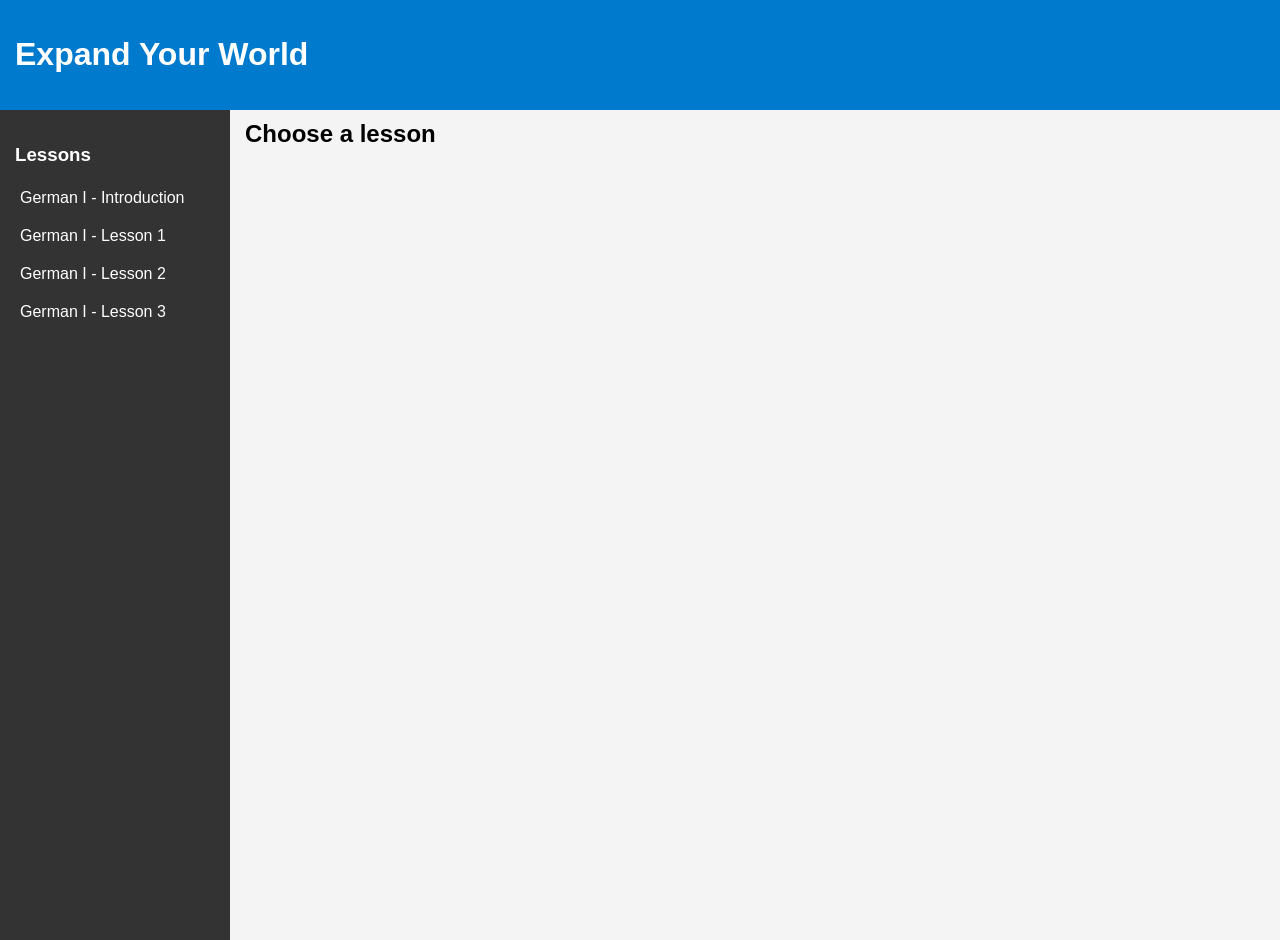
==== index.html @ 7e8069d4 "Add id attribute to sidebar div" ====
<!DOCTYPE html>
<html lang="en">
<head>
    <meta charset="UTF-8">
    <meta name="viewport" content="width=device-width, initial-scale=1.0">
    <title>Expand Your World</title>
    <!-- Link to external CSS -->
    <link rel="stylesheet" href="style.css">
</head>
<body>
    <header>
        <h1>Expand Your World</h1>
        <button id="sidebarToggle">☰ Lessons</button>
    </header>
    <div class="container">
        <!-- Sidebar -->
        <div class="sidebar" id="sidebar">
            <h3>Lessons</h3>
            <a href="german1intro.html">German I - Introduction</a>
            <a href="german1lesson1.html">German I - Lesson 1</a>
            <a href="german1lesson2.html">German I - Lesson 2</a>
            <a href="german1lesson3.html">German I - Lesson 3</a>
        </div>

        <!-- PDF Content -->
        <div class="content">
            <h2>Choose a lesson</h2>
            <iframe id="pdfViewer" src= "">
            </iframe>
        </div>
    </div>
    <script>
    const sidebar = document.getElementById('sidebar');
    const toggleBtn = document.getElementById('sidebarToggle');
    
    toggleBtn.addEventListener('click', () => {
        sidebar.classList.toggle('show');
    });
    </script>
</body>
</html>
---- style.css ----
/* General Styles */
body {
    font-family: Arial, sans-serif;
    margin: 0;
    background-color: #f4f4f4;
}

/* Header */
header {
    background-color: #007acc;
    color: white;
    padding: 15px;
    display: flex;
    justify-content: space-between;
    align-items: center;
}

/* Sidebar toggle button (hidden on desktop) */
#sidebarToggle {
    display: none;
    font-size: 18px;
    background-color: #005fa3;
    color: white;
    border: none;
    padding: 8px 12px;
    border-radius: 4px;
    cursor: pointer;
}

/* Container holding sidebar and content */
.container {
    display: flex;
    flex-direction: row;
    height: calc(100vh - 70px);
    overflow: hidden;
}

/* Sidebar */
.sidebar {
    width: 200px;
    flex-shrink: 0;
    background-color: #333;
    color: white;
    padding: 15px;
    overflow-y: auto;
    transition: transform 0.3s ease;
}

/* Sidebar links */
.sidebar a {
    display: block;
    color: white;
    text-decoration: none;
    margin: 10px 0;
    padding: 5px;
    border-radius: 4px;
}

.sidebar a:hover {
    background-color: #555;
}

/* Content area */
.content {
    flex: 1;
    display: flex;
    flex-direction: column;
    padding: 0;
    overflow: hidden;
}

/* Page titles inside content */
.content h2 {
    margin: 10px 15px;
}

/* PDF Viewer */
iframe, object {
    flex: 1;
    width: 100%;
    border: none;
}

/* Links outside sidebar */
a {
    color: #007acc;
}

/* Responsive: small screens */
@media (max-width: 768px) {
    #sidebarToggle {
        display: block; /* show toggle button */
    }

    .container {
        flex-direction: column;
    }

    .sidebar {
        position: absolute;
        top: 70px; /* below header */
        left: 0;
        height: calc(100vh - 70px);
        transform: translateX(-100%); /* hide sidebar initially */
        z-index: 1000;
    }

    .sidebar.show {
        transform: translateX(0); /* slide in */
    }

    .content {
        flex: 1;
        overflow: hidden;
        position: relative;
        z-index: 0;
    }
}
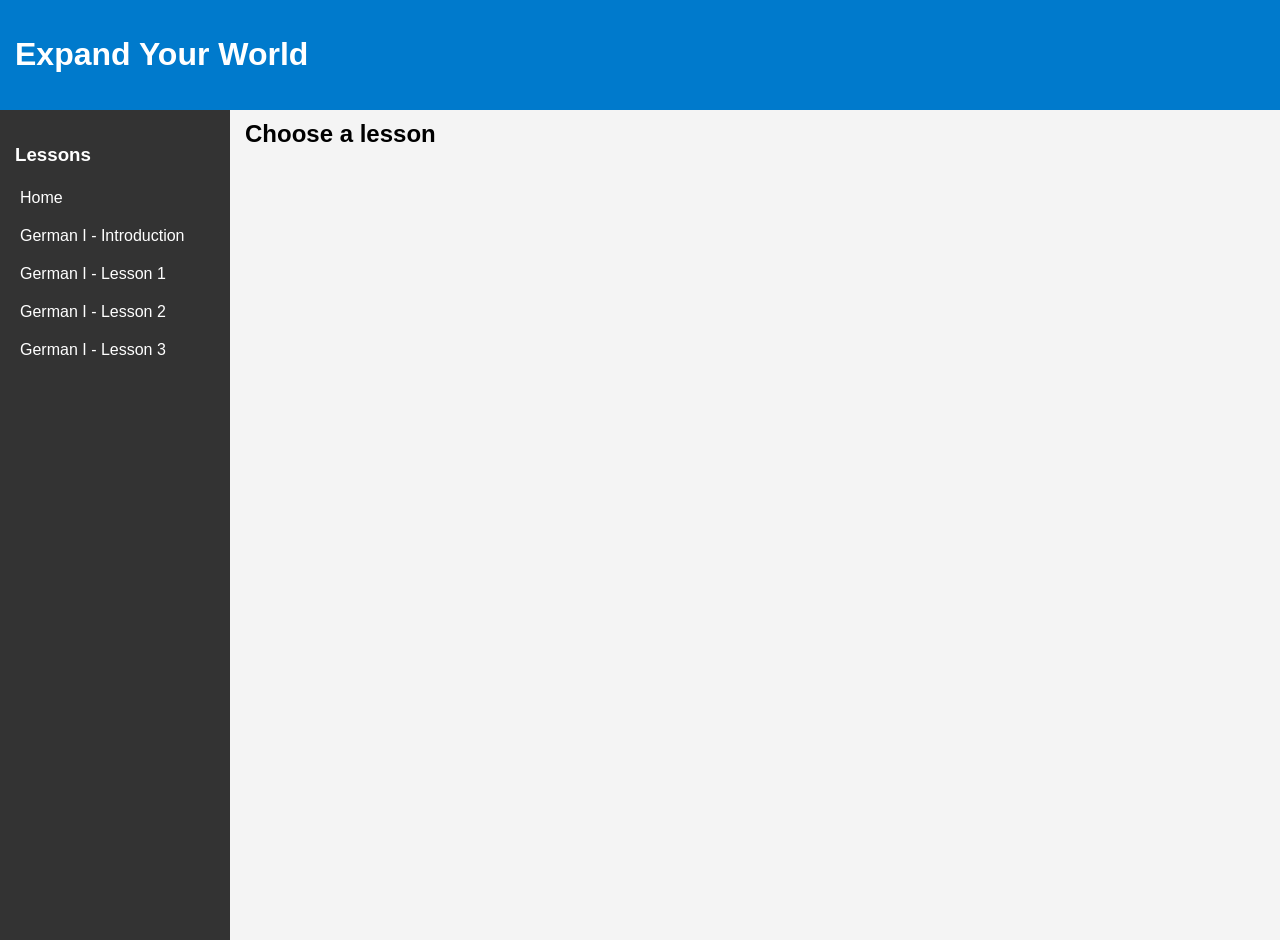
==== commit 8ddba308: "Add Home link to sidebar in index.html" ====
--- a/index.html
+++ b/index.html
@@ -16,6 +16,7 @@
         <!-- Sidebar -->
         <div class="sidebar" id="sidebar">
             <h3>Lessons</h3>
+            <a href="index.html">Home</a>
             <a href="german1intro.html">German I - Introduction</a>
             <a href="german1lesson1.html">German I - Lesson 1</a>
             <a href="german1lesson2.html">German I - Lesson 2</a>
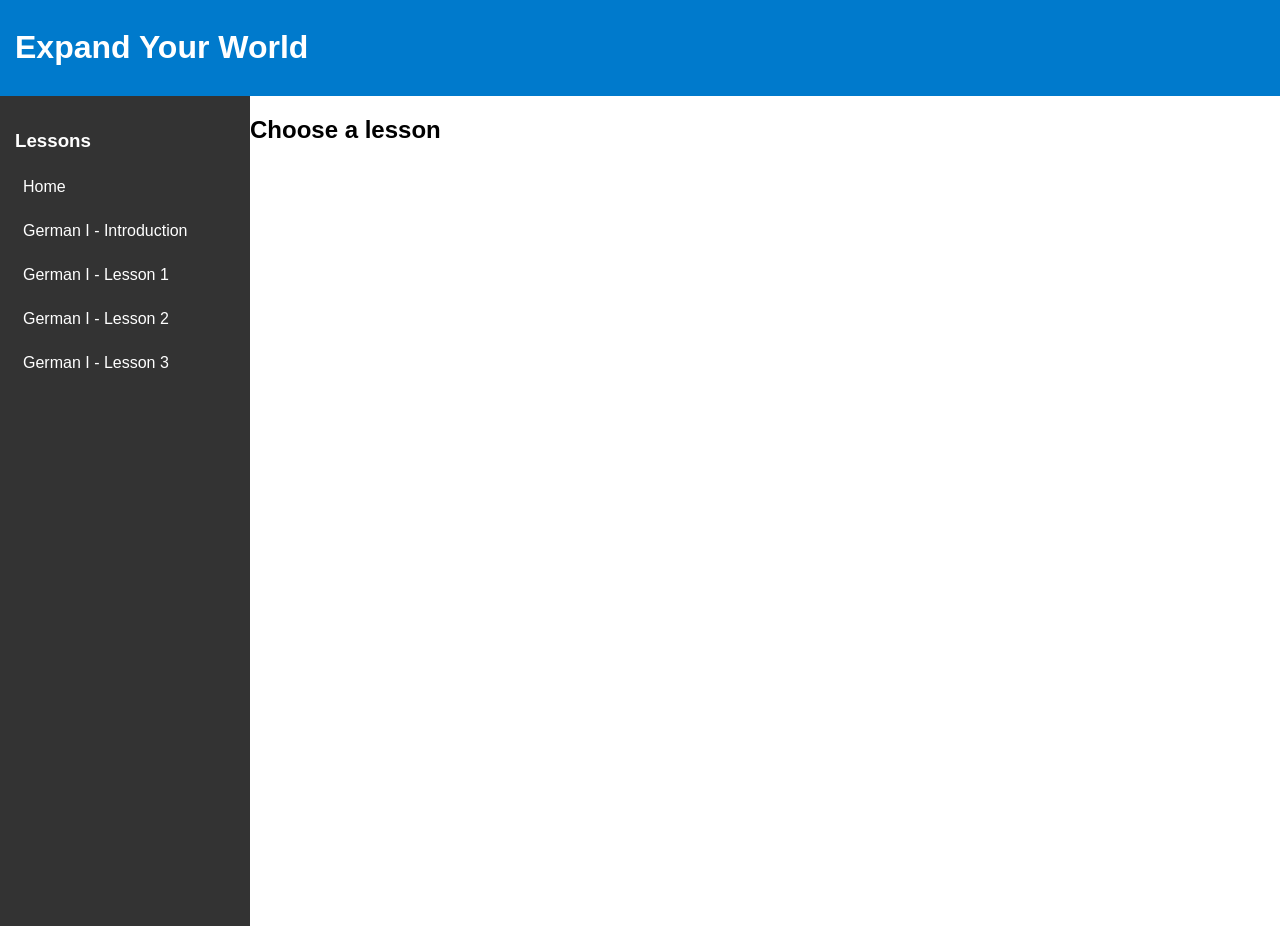
==== commit 0dd8a0e8: "Update index.html" ====
--- a/index.html
+++ b/index.html
@@ -25,7 +25,9 @@
 
         <!-- PDF Content -->
         <div class="content">
-            <h2>Choose a lesson</h2>
+            <div id="title-bar">
+                <h2>Choose a lesson</h2>
+            </div>
             <iframe id="pdfViewer" src= "">
             </iframe>
         </div>
--- a/style.css
+++ b/style.css
@@ -1,7 +1,8 @@
-/* General Styles */
-body {
+/* Make height calculations work properly */
+html, body {
+    height: 100%;
+    margin: 0;
     font-family: Arial, sans-serif;
-    margin: 0;
     background-color: #f4f4f4;
 }
 
@@ -9,13 +10,13 @@
 header {
     background-color: #007acc;
     color: white;
-    padding: 15px;
+    padding: 8px 15px;
     display: flex;
     justify-content: space-between;
     align-items: center;
 }
 
-/* Sidebar toggle button (hidden on desktop) */
+/* Sidebar toggle button */
 #sidebarToggle {
     display: none;
     font-size: 18px;
@@ -27,7 +28,7 @@
     cursor: pointer;
 }
 
-/* Container holding sidebar and content */
+/* Main layout container */
 .container {
     display: flex;
     flex-direction: row;
@@ -37,7 +38,7 @@
 
 /* Sidebar */
 .sidebar {
-    width: 200px;
+    width: 220px;
     flex-shrink: 0;
     background-color: #333;
     color: white;
@@ -52,7 +53,7 @@
     color: white;
     text-decoration: none;
     margin: 10px 0;
-    padding: 5px;
+    padding: 8px;
     border-radius: 4px;
 }
 
@@ -65,31 +66,55 @@
     flex: 1;
     display: flex;
     flex-direction: column;
-    padding: 0;
-    overflow: hidden;
+    height: 100%;
+    background-color: white;
 }
 
-/* Page titles inside content */
-.content h2 {
-    margin: 10px 15px;
+/* Title bar */
+.title-bar {
+    display: flex;
+    justify-content: space-between;
+    align-items: center;
+    padding: 15px 20px;
+    background-color: white;
+    border-bottom: 2px solid #007acc;
 }
 
-/* PDF Viewer */
-iframe, object {
+/* Remove default margins */
+.title-bar h2,
+.title-bar h3 {
+    margin: 0;
+}
+
+/* Audio icon */
+.audio-icon {
+    cursor: pointer;
+    font-size: 20px;
+    margin-left: 8px;
+}
+
+.audio-icon:hover {
+    transform: scale(1.2);
+    opacity: 0.8;
+}
+
+/* PDF viewer fills remaining space */
+#pdfViewer {
     flex: 1;
     width: 100%;
     border: none;
 }
 
-/* Links outside sidebar */
+/* Normal links */
 a {
     color: #007acc;
 }
 
-/* Responsive: small screens */
+/* Mobile layout */
 @media (max-width: 768px) {
+
     #sidebarToggle {
-        display: block; /* show toggle button */
+        display: block;
     }
 
     .container {
@@ -98,23 +123,19 @@
 
     .sidebar {
         position: absolute;
-        top: 70px; /* below header */
+        top: 70px;
         left: 0;
         height: calc(100vh - 70px);
-        transform: translateX(-100%); /* hide sidebar initially */
+        transform: translateX(-100%);
         z-index: 1000;
+        width: 220px;
     }
 
     .sidebar.show {
-        transform: translateX(0); /* slide in */
+        transform: translateX(0);
     }
 
     .content {
-        flex: 1;
-        overflow: hidden;
-        position: relative;
-        z-index: 0;
+        height: calc(100vh - 70px);
     }
 }
-
-
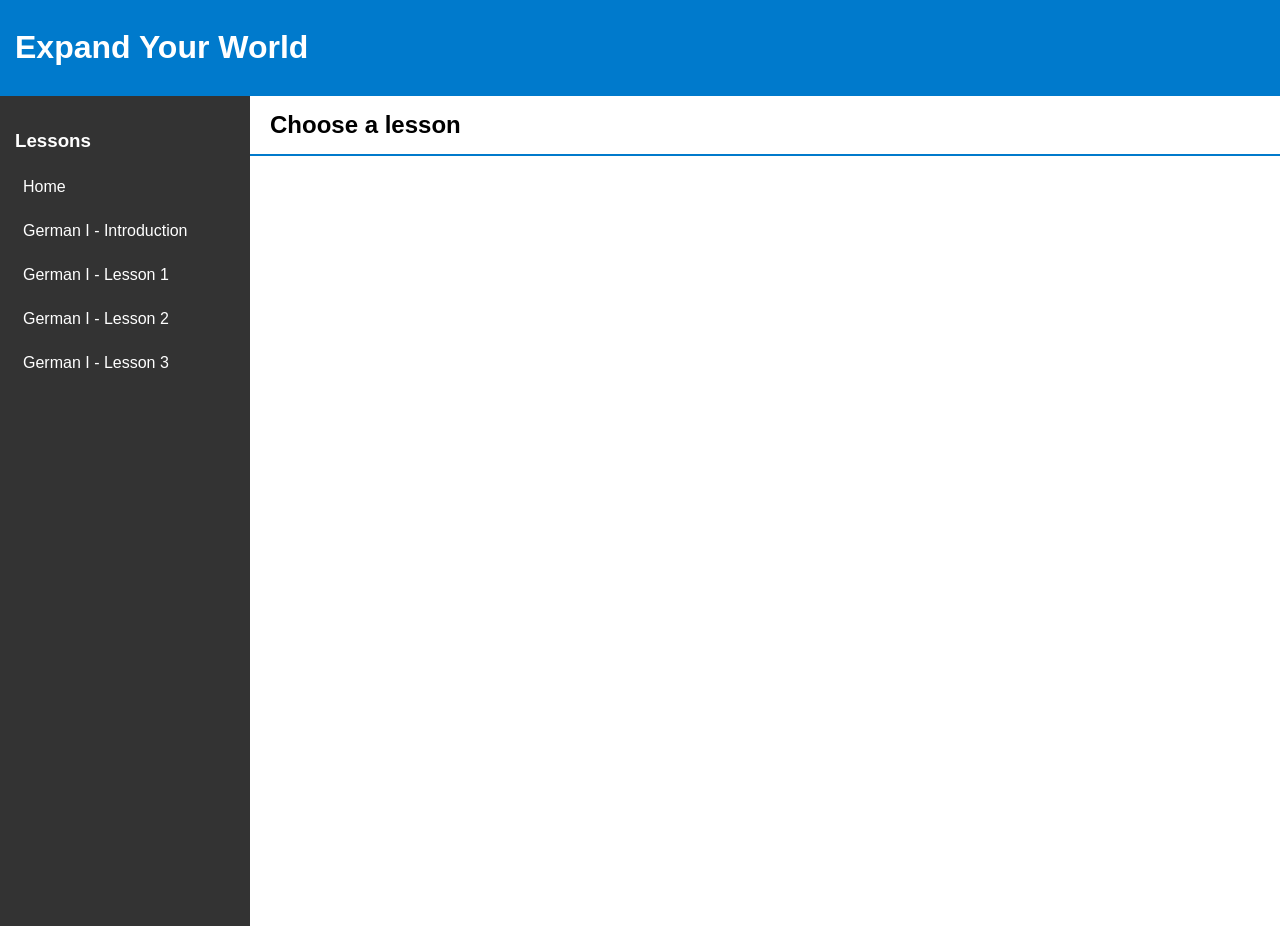
==== commit b006fddb: "Update index.html" ====
--- a/index.html
+++ b/index.html
@@ -25,20 +25,13 @@
 
         <!-- PDF Content -->
         <div class="content">
-            <div id="title-bar">
+            <div class="title-bar">
                 <h2>Choose a lesson</h2>
             </div>
             <iframe id="pdfViewer" src= "">
             </iframe>
         </div>
     </div>
-    <script>
-    const sidebar = document.getElementById('sidebar');
-    const toggleBtn = document.getElementById('sidebarToggle');
-    
-    toggleBtn.addEventListener('click', () => {
-        sidebar.classList.toggle('show');
-    });
-    </script>
+    <script src="script.js"></script>
 </body>
 </html>
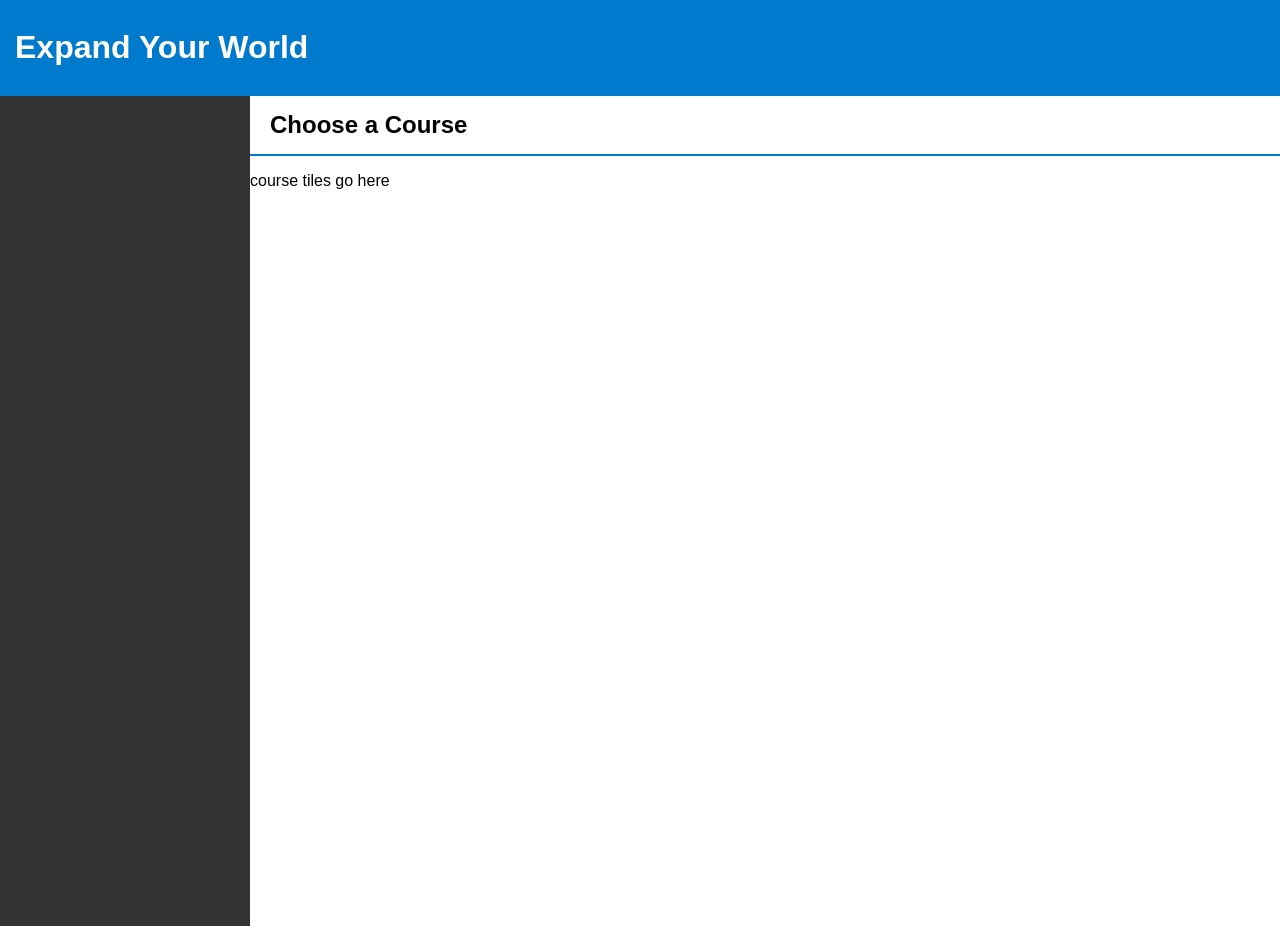
==== commit ec7490bc: "Update index.html" ====
--- a/index.html
+++ b/index.html
@@ -10,26 +10,20 @@
 <body>
     <header>
         <h1>Expand Your World</h1>
-        <button id="sidebarToggle">☰ Lessons</button>
     </header>
     <div class="container">
         <!-- Sidebar -->
         <div class="sidebar" id="sidebar">
-            <h3>Lessons</h3>
-            <a href="index.html">Home</a>
-            <a href="german1intro.html">German I - Introduction</a>
-            <a href="german1lesson1.html">German I - Lesson 1</a>
-            <a href="german1lesson2.html">German I - Lesson 2</a>
-            <a href="german1lesson3.html">German I - Lesson 3</a>
         </div>
 
         <!-- PDF Content -->
         <div class="content">
             <div class="title-bar">
-                <h2>Choose a lesson</h2>
+                <h2>Choose a Course</h2>
             </div>
-            <iframe id="pdfViewer" src= "">
-            </iframe>
+            <div id="pdfViewer">
+                <p>course tiles go here</p>
+            </div>
         </div>
     </div>
     <script src="script.js"></script>
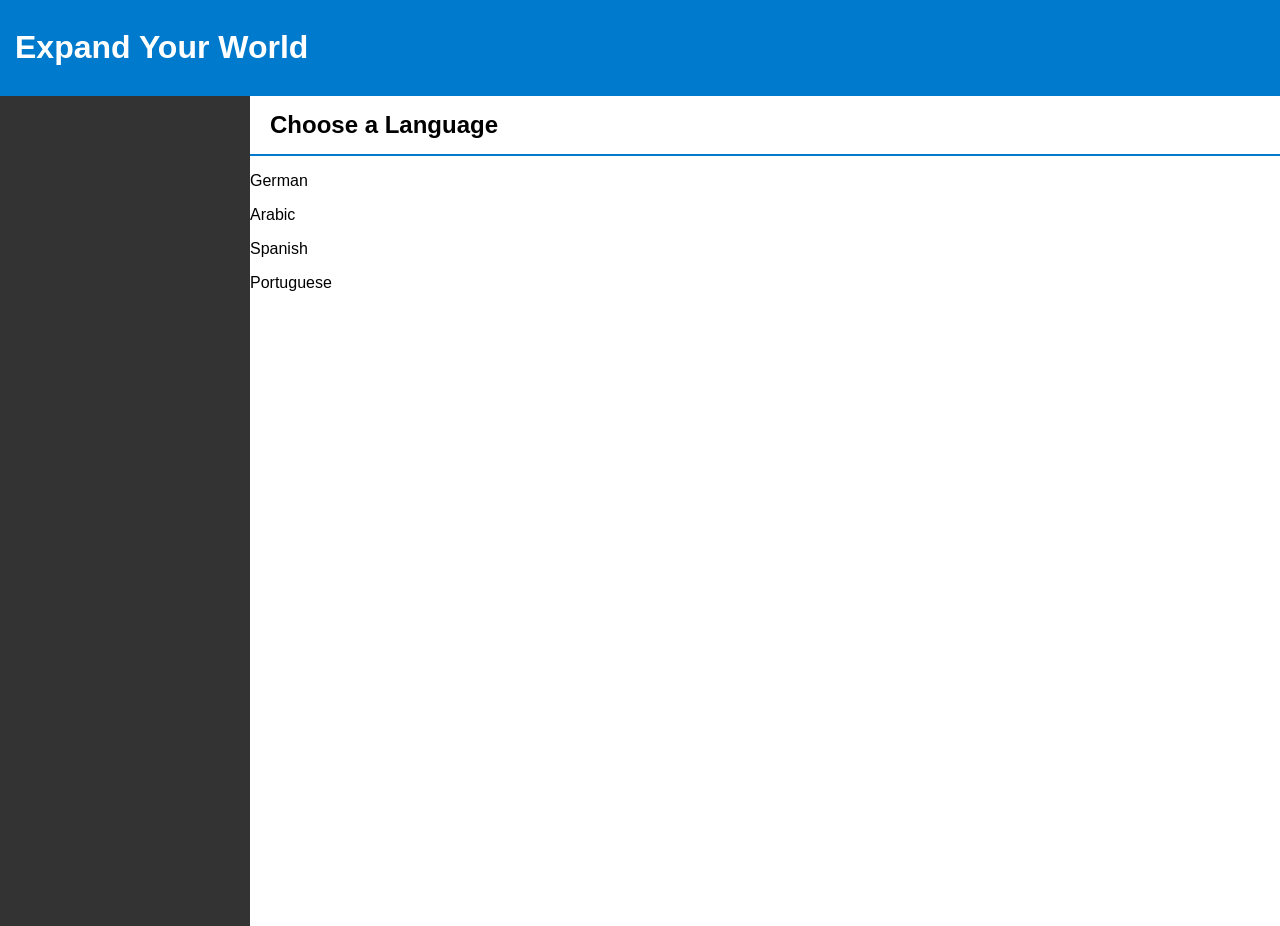
==== commit 5d0e46e4: "Update index.html added language tiles" ====
--- a/index.html
+++ b/index.html
@@ -19,10 +19,13 @@
         <!-- PDF Content -->
         <div class="content">
             <div class="title-bar">
-                <h2>Choose a Course</h2>
+                <h2>Choose a Language</h2>
             </div>
-            <div id="pdfViewer">
-                <p>course tiles go here</p>
+            <div id="tilebox">
+                <p class="tile" id="germantile">German</p>
+                <p class="tile" id="arabictile">Arabic</p>
+                <p class="tile" id="spanishtile">Spanish</p>
+                <p class="tile" id="portuguesetile">Portuguese</p>
             </div>
         </div>
     </div>
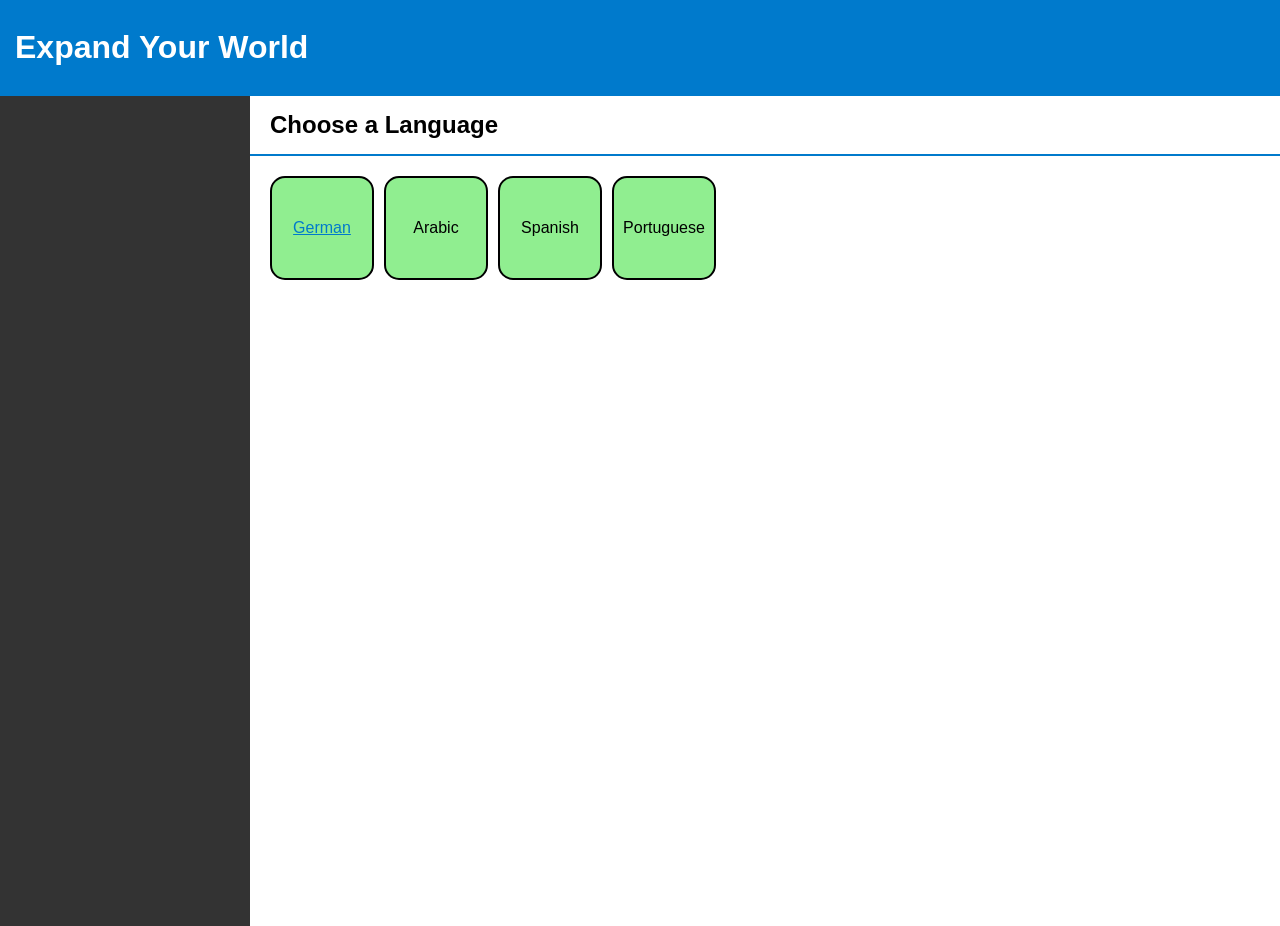
==== commit 8dd716cf: "Update index.html added link to german tile" ====
--- a/index.html
+++ b/index.html
@@ -22,7 +22,7 @@
                 <h2>Choose a Language</h2>
             </div>
             <div id="tilebox">
-                <p class="tile" id="germantile">German</p>
+                <a href="germanhome.html"><p class="tile" id="germantile">German</p></a>
                 <p class="tile" id="arabictile">Arabic</p>
                 <p class="tile" id="spanishtile">Spanish</p>
                 <p class="tile" id="portuguesetile">Portuguese</p>
--- a/style.css
+++ b/style.css
@@ -139,3 +139,31 @@
         height: calc(100vh - 70px);
     }
 }
+
+#tilebox {
+    flex: 1;
+    width: 100%;
+    border: none;
+    padding: 20px;
+    display: flex;
+    flex-wrap: wrap;
+    flex-direction: row;
+    gap: 10px;
+}
+
+.tile {
+    margin: 0;
+    height: 100px;
+    width: 100px;
+    display: flex;
+    justify-content: center; /* horizontal centering */
+    align-items: center;     /* vertical centering */
+    text-align: center;
+    border: 2px solid black;
+    border-radius: 15px;
+    background-color: lightgreen;
+}
+
+.tile:hover {
+    background-color: lightgray;
+}
